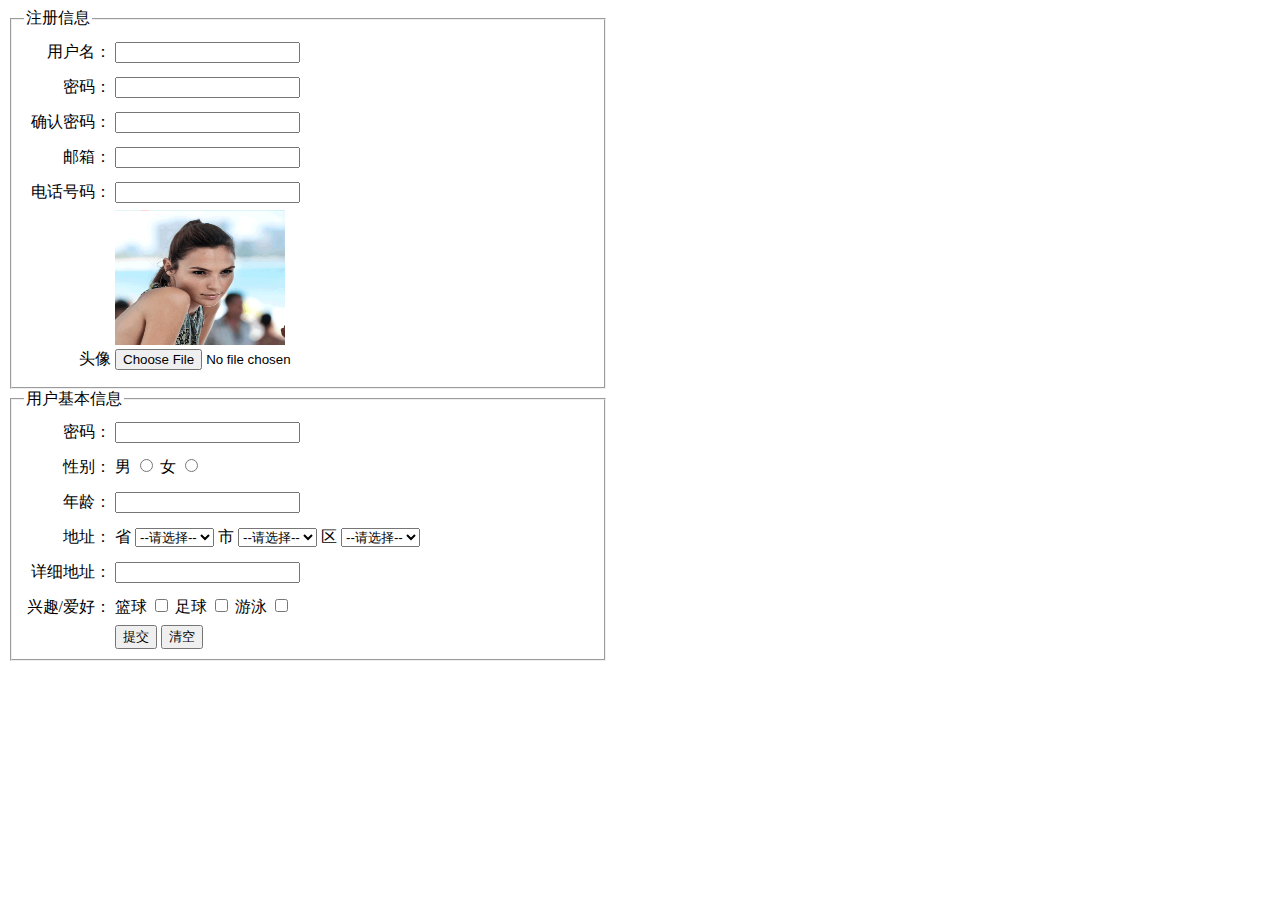
==== form/index.html @ 6caf360f "take" ====
<!DOCTYPE html>
<html lang="en">
<head>
    <meta charset="UTF-8">
    <title>表单</title>
    <link rel="stylesheet" href="./style/style.css">
</head>
<body>
<form id="formContainer" style="width:600px;">
    <fieldset>
        <legend>注册信息</legend>
        <div class="field-name">
        <label for="userName">用户名：</label></div>

        <input required maxlength="9"  type="text" id="userName"><br/>
        <div class="field-name">
            <label for="password">密码：</label></div>
        <input required minlength="4" maxlength="15"   name="password" type="password" id="password"><br/>
        <div class="field-name">
            <label for="confirmPwd">确认密码：</label></div>
        <input required minlength="4" maxlength="15" type="password" id="confirmPwd"><br/>
        <div class="field-name">
            <label for="email">邮箱：</label></div>
        <input  type="email" id="email"><br/>
        <div class="field-name">
            <label for="mobinumber">电话号码：</label></div>
        <input  name="phoneNumber" type="tel" id="mobinumber"><br/>
        <div class="field-name"><label for="icon">头像</label>
           </div>
        <div class="icon-container"> <img src="image/123_r2_c2.png" alt="头像">
            <input type="file" name="icon">
        </div>

    </fieldset>
    <fieldset>
        <legend>用户基本信息</legend>
        <div class="field-name">
            <label for="name">密码：</label></div>
        <input type="text" id="name"><br/>
        <div class="field-name">
            <label >性别：</label></div>
        <label for="genderMan">男</label>
        <input name="gender" type="radio" id="genderMan">
        <label for="genderWoman">女</label>
        <input name="gender" type="radio" id="genderWoman"><br/>
        <div class="field-name">
            <label for="age">年龄：</label></div>
        <input type="number" id="age"><br/>
        <div class="field-name"><label>地址：</label></div>
            <label for="province">省</label>
        <select name="province" id="province">
            <option value="">--请选择--</option>
            <option value="四川">四川</option>
            <option value="重庆">重庆</option>
            <option value="云南">云南</option>
            <option value="四川">四川</option>
            <option value="四川">四川</option>
        </select>

        <label for="city">市</label>
        <select name="city" id="city">
            <option value="">--请选择--</option>
            <option value="成都">成都</option>
            <option value="温江">温江</option>
            <option value="绵阳">绵阳</option>
            <option value="广安">广安</option>
            <option value="宜宾">宜宾帝国</option>
        </select>

        <label for="town">区</label>
        <select name="town" id="town">
            <option value="">--请选择--</option>
            <option value="青羊区">青羊区</option>
            <option value="郫县">郫县</option>
            <option value="成华区">成华区</option>
            <option value="温江">温江</option>
            <option value="武侯区">武侯区</option>
        </select><br/>
        <div class="field-name">
            <label for="dateilsAddr">详细地址：</label></div>
        <input type="text" id="dateilsAddr" name="dateilsAddr"><br/>
        <div class="field-name">
            <label>兴趣/爱好：</label></div>
        <label for="basketball">篮球</label>
        <input name="favourite"
               type="checkbox" id="basketball">

        <label for="football">足球</label>
        <input name="favourite"
               type="checkbox" id="football">

        <label for="swimming">游泳</label>
        <input name="favourite"
               type="checkbox" id="swimming">
<br/>
        <div class="field-name"></div>
        <input name="getup" type="submit" value="提交">
        <input type="button" value="清空">
    </fieldset>
</form>
<script src="form.js"></script>
</body>
</html>
---- form/style/style.css ----
.field-name{
    width: 87px;
    height:auto;
    text-align: right ;
    display: inline-block;
    margin:7px 0;
}
.icon-container{
    width:170px;
    height:135px;
    display: inline-block;
}
.icon-container img{
    width:100%;
    height:100%;
}
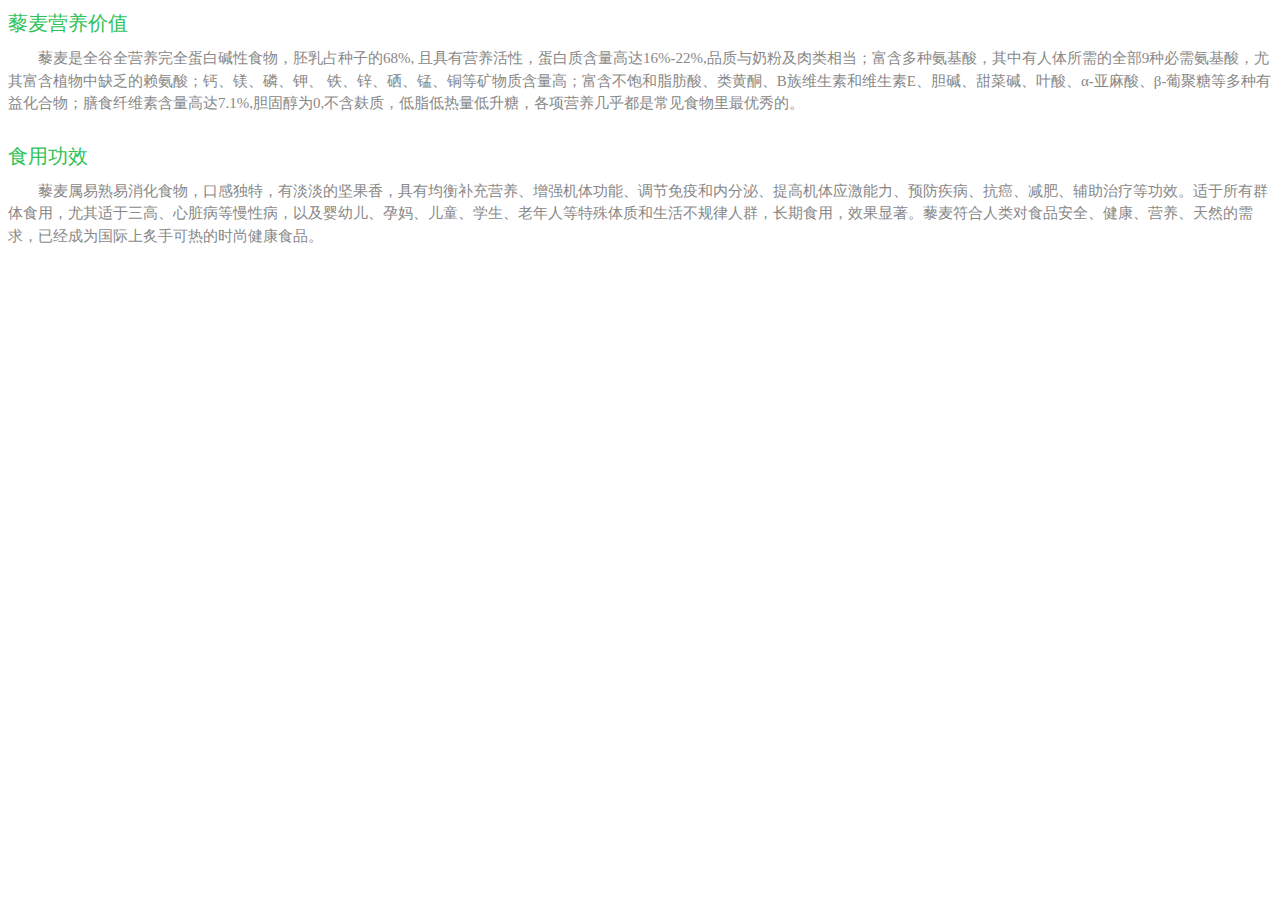
==== commit 7759a5e2: "Update index.html" ====
--- a/form/index.html
+++ b/form/index.html
@@ -1,103 +1,58 @@
 <!DOCTYPE html>
-<html lang="en">
+<html>
 <head>
-    <meta charset="UTF-8">
-    <title>表单</title>
-    <link rel="stylesheet" href="./style/style.css">
+    <meta charset="utf-8">
+    <meta name="viewport"
+          content="width=device-width, user-scalable=no, initial-scale=1.0, maximum-scale=1.0, minimum-scale=1.0">
+    <meta http-equiv="X-UA-Compatible" content="IE=edge,chrome=1">
+    <meta name="apple-mobile-web-app-capable" content="yes">
+    <meta name="apple-mobile-web-app-status-bar-style" content="#303B4F">
+    <meta content="telephone=no" name="format-detection"/>
+    <meta content="email=no" name="format-detection"/>
+    <meta name="apple-mobile-web-app-title" content="took-web">
+    <meta name="apple-mobile-web-app-status-bar-style" content="black-translucent"/>
+    <meta name="x5-orientation" content="portrait"/>
+    <meta name="x5-fullscreen" content="true"/>
+    <meta name="x5-page-mode" content="app"/>
+    <meta name="HandheldFriendly" content="true">
+    <meta name="MobileOptimized" content="320">
+    <meta name="screen-orientation" content="portrait">
+    <meta name="x5-orientation" content="portrait">
+    <meta name="full-screen" content="yes">
+    <meta name="browsermode" content="application">
+    <meta name="msapplication-tap-highlight" content="no">
+    <meta name="renderer" content="webkit|ie-comp|ie-stand">
+    <meta name="msapplication-TileColor" content="#303B4F"/>
+    <meta http-equiv="Cache-Control" content="no-siteapp"/>
+    <meta http-equiv="Pragma" content="no-cache">
+    <!-- SEO优化 -->
+    <title>藏叔农场，藜麦食谱</title>
+    <meta name="description" content="123">
+    <meta name="robots" content="index,follow">
+    <style>
+        .head{
+            color: #2fc257;
+            font-size: 20px;
+            margin: 10px 0;
+        }
+        .content{
+            color: #888;
+            font-size: 15px;
+            text-indent: 30px;
+            line-height: 1.5;
+        }
+    </style>
 </head>
+
 <body>
-<form id="formContainer" style="width:600px;">
-    <fieldset>
-        <legend>注册信息</legend>
-        <div class="field-name">
-        <label for="userName">用户名：</label></div>
+<div id="app" v-cloak>
+    <div class="head">藜麦营养价值</div>
+    <div class="content">藜麦是全谷全营养完全蛋白碱性食物，胚乳占种子的68%, 且具有营养活性，蛋白质含量高达16%-22%,品质与奶粉及肉类相当；富含多种氨基酸，其中有人体所需的全部9种必需氨基酸，尤其富含植物中缺乏的赖氨酸；钙、镁、磷、钾、 铁、锌、硒、锰、铜等矿物质含量高；富含不饱和脂肪酸、类黄酮、B族维生素和维生素E、胆碱、甜菜碱、叶酸、α-亚麻酸、β-葡聚糖等多种有益化合物；膳食纤维素含量高达7.1%,胆固醇为0,不含麸质，低脂低热量低升糖，各项营养几乎都是常见食物里最优秀的。</div>
+   <div class="img"><img src="/image/myImg.png" alt=""></div>
+    <div class="head">食用功效</div>
+    <div class="content">藜麦属易熟易消化食物，口感独特，有淡淡的坚果香，具有均衡补充营养、增强机体功能、调节免疫和内分泌、提高机体应激能力、预防疾病、抗癌、减肥、辅助治疗等功效。适于所有群体食用，尤其适于三高、心脏病等慢性病，以及婴幼儿、孕妈、儿童、学生、老年人等特殊体质和生活不规律人群，长期食用，效果显著。藜麦符合人类对食品安全、健康、营养、天然的需求，已经成为国际上炙手可热的时尚健康食品。</div>
+</div>
 
-        <input required maxlength="9"  type="text" id="userName"><br/>
-        <div class="field-name">
-            <label for="password">密码：</label></div>
-        <input required minlength="4" maxlength="15"   name="password" type="password" id="password"><br/>
-        <div class="field-name">
-            <label for="confirmPwd">确认密码：</label></div>
-        <input required minlength="4" maxlength="15" type="password" id="confirmPwd"><br/>
-        <div class="field-name">
-            <label for="email">邮箱：</label></div>
-        <input  type="email" id="email"><br/>
-        <div class="field-name">
-            <label for="mobinumber">电话号码：</label></div>
-        <input  name="phoneNumber" type="tel" id="mobinumber"><br/>
-        <div class="field-name"><label for="icon">头像</label>
-           </div>
-        <div class="icon-container"> <img src="image/123_r2_c2.png" alt="头像">
-            <input type="file" name="icon">
-        </div>
+</body>
 
-    </fieldset>
-    <fieldset>
-        <legend>用户基本信息</legend>
-        <div class="field-name">
-            <label for="name">密码：</label></div>
-        <input type="text" id="name"><br/>
-        <div class="field-name">
-            <label >性别：</label></div>
-        <label for="genderMan">男</label>
-        <input name="gender" type="radio" id="genderMan">
-        <label for="genderWoman">女</label>
-        <input name="gender" type="radio" id="genderWoman"><br/>
-        <div class="field-name">
-            <label for="age">年龄：</label></div>
-        <input type="number" id="age"><br/>
-        <div class="field-name"><label>地址：</label></div>
-            <label for="province">省</label>
-        <select name="province" id="province">
-            <option value="">--请选择--</option>
-            <option value="四川">四川</option>
-            <option value="重庆">重庆</option>
-            <option value="云南">云南</option>
-            <option value="四川">四川</option>
-            <option value="四川">四川</option>
-        </select>
-
-        <label for="city">市</label>
-        <select name="city" id="city">
-            <option value="">--请选择--</option>
-            <option value="成都">成都</option>
-            <option value="温江">温江</option>
-            <option value="绵阳">绵阳</option>
-            <option value="广安">广安</option>
-            <option value="宜宾">宜宾帝国</option>
-        </select>
-
-        <label for="town">区</label>
-        <select name="town" id="town">
-            <option value="">--请选择--</option>
-            <option value="青羊区">青羊区</option>
-            <option value="郫县">郫县</option>
-            <option value="成华区">成华区</option>
-            <option value="温江">温江</option>
-            <option value="武侯区">武侯区</option>
-        </select><br/>
-        <div class="field-name">
-            <label for="dateilsAddr">详细地址：</label></div>
-        <input type="text" id="dateilsAddr" name="dateilsAddr"><br/>
-        <div class="field-name">
-            <label>兴趣/爱好：</label></div>
-        <label for="basketball">篮球</label>
-        <input name="favourite"
-               type="checkbox" id="basketball">
-
-        <label for="football">足球</label>
-        <input name="favourite"
-               type="checkbox" id="football">
-
-        <label for="swimming">游泳</label>
-        <input name="favourite"
-               type="checkbox" id="swimming">
-<br/>
-        <div class="field-name"></div>
-        <input name="getup" type="submit" value="提交">
-        <input type="button" value="清空">
-    </fieldset>
-</form>
-<script src="form.js"></script>
-</body>
-</html>+</html>
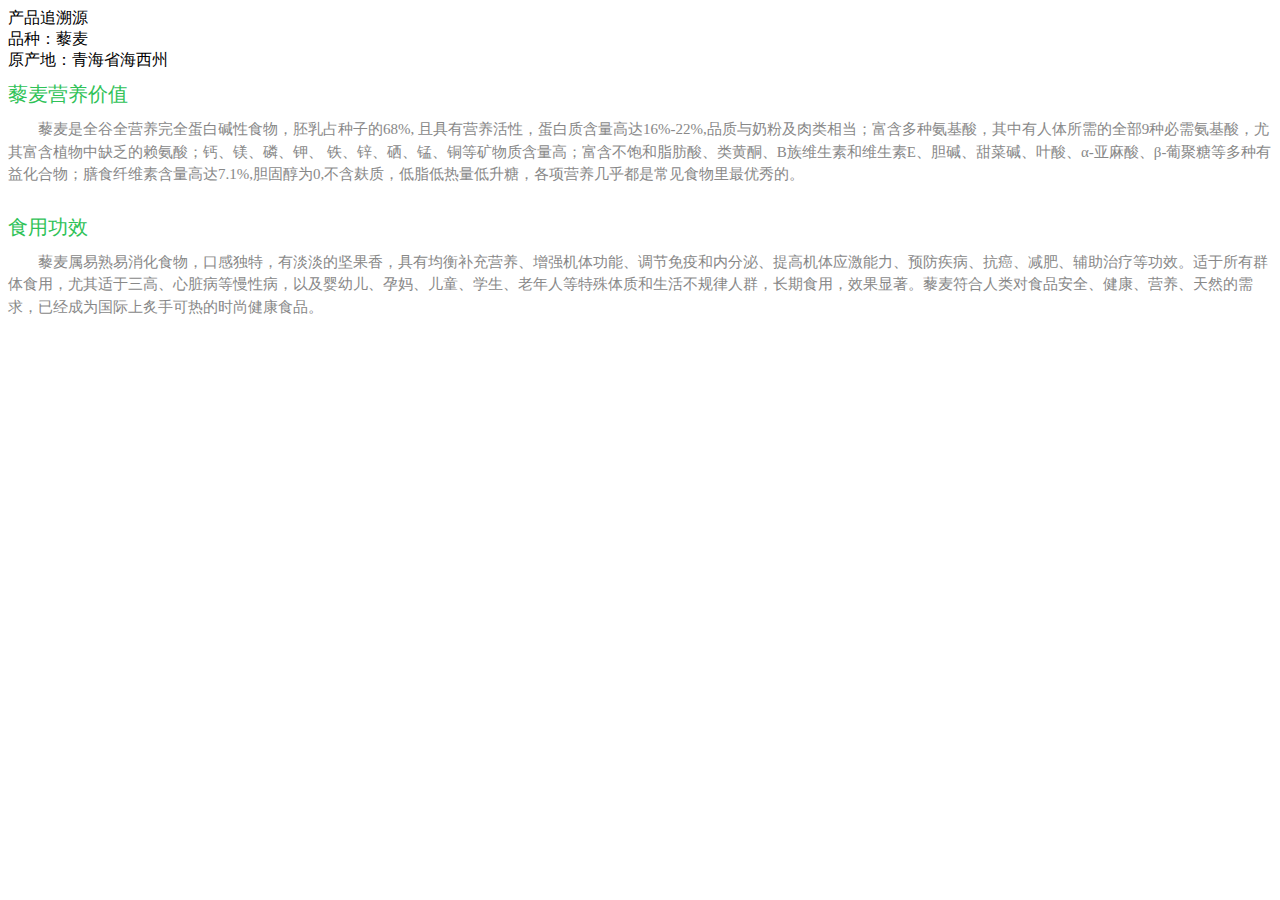
==== commit 42c654b3: "Update index.html" ====
--- a/form/index.html
+++ b/form/index.html
@@ -26,7 +26,7 @@
     <meta http-equiv="Cache-Control" content="no-siteapp"/>
     <meta http-equiv="Pragma" content="no-cache">
     <!-- SEO优化 -->
-    <title>藏叔农场，藜麦食谱</title>
+    <title>藏叔农场</title>
     <meta name="description" content="123">
     <meta name="robots" content="index,follow">
     <style>
@@ -41,14 +41,20 @@
             text-indent: 30px;
             line-height: 1.5;
         }
+        .img>img{
+            width:100%;
+        }
     </style>
 </head>
 
 <body>
 <div id="app" v-cloak>
+    <div>产品追溯源</div>
+     <div>品种：藜麦</div>
+     <div>原产地：青海省海西州</div>
     <div class="head">藜麦营养价值</div>
     <div class="content">藜麦是全谷全营养完全蛋白碱性食物，胚乳占种子的68%, 且具有营养活性，蛋白质含量高达16%-22%,品质与奶粉及肉类相当；富含多种氨基酸，其中有人体所需的全部9种必需氨基酸，尤其富含植物中缺乏的赖氨酸；钙、镁、磷、钾、 铁、锌、硒、锰、铜等矿物质含量高；富含不饱和脂肪酸、类黄酮、B族维生素和维生素E、胆碱、甜菜碱、叶酸、α-亚麻酸、β-葡聚糖等多种有益化合物；膳食纤维素含量高达7.1%,胆固醇为0,不含麸质，低脂低热量低升糖，各项营养几乎都是常见食物里最优秀的。</div>
-   <div class="img"><img src="/image/myImg.png" alt=""></div>
+   <div class="img"><img src="myImg.png" alt=""></div>
     <div class="head">食用功效</div>
     <div class="content">藜麦属易熟易消化食物，口感独特，有淡淡的坚果香，具有均衡补充营养、增强机体功能、调节免疫和内分泌、提高机体应激能力、预防疾病、抗癌、减肥、辅助治疗等功效。适于所有群体食用，尤其适于三高、心脏病等慢性病，以及婴幼儿、孕妈、儿童、学生、老年人等特殊体质和生活不规律人群，长期食用，效果显著。藜麦符合人类对食品安全、健康、营养、天然的需求，已经成为国际上炙手可热的时尚健康食品。</div>
 </div>
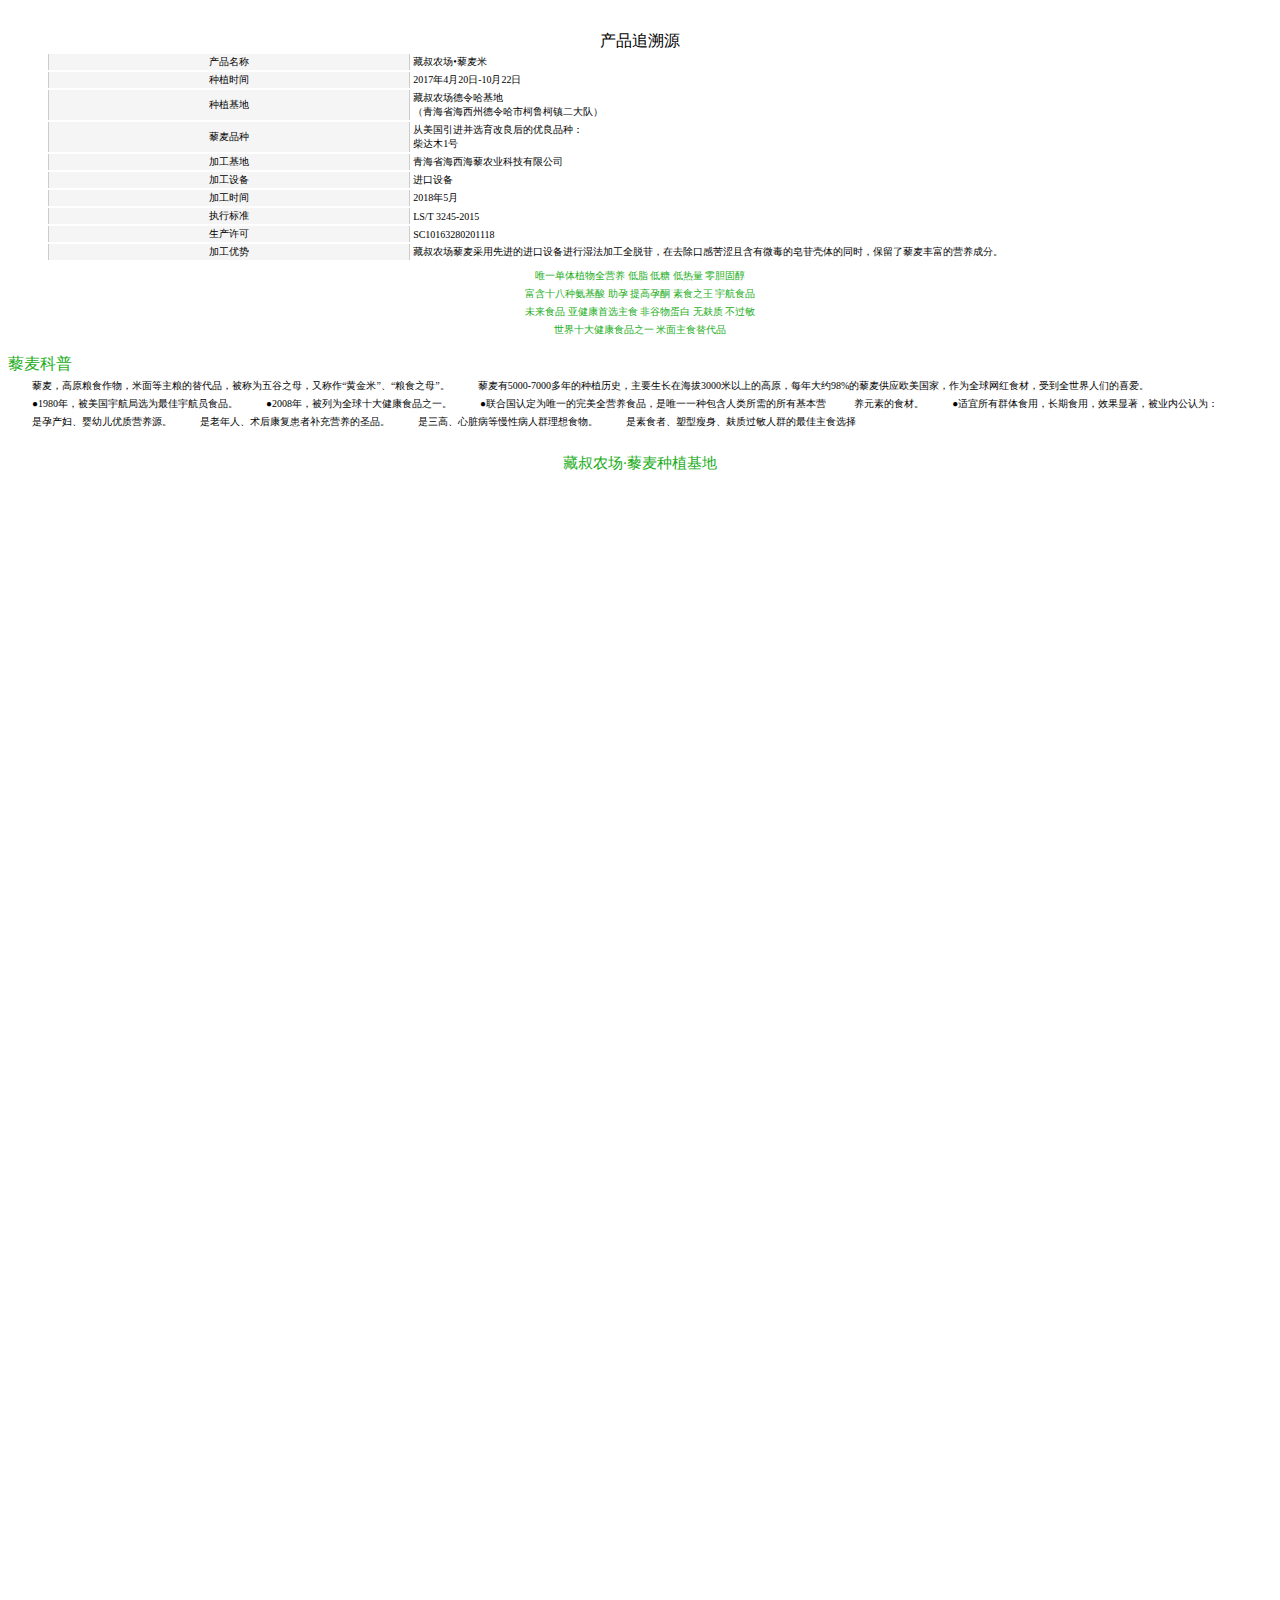
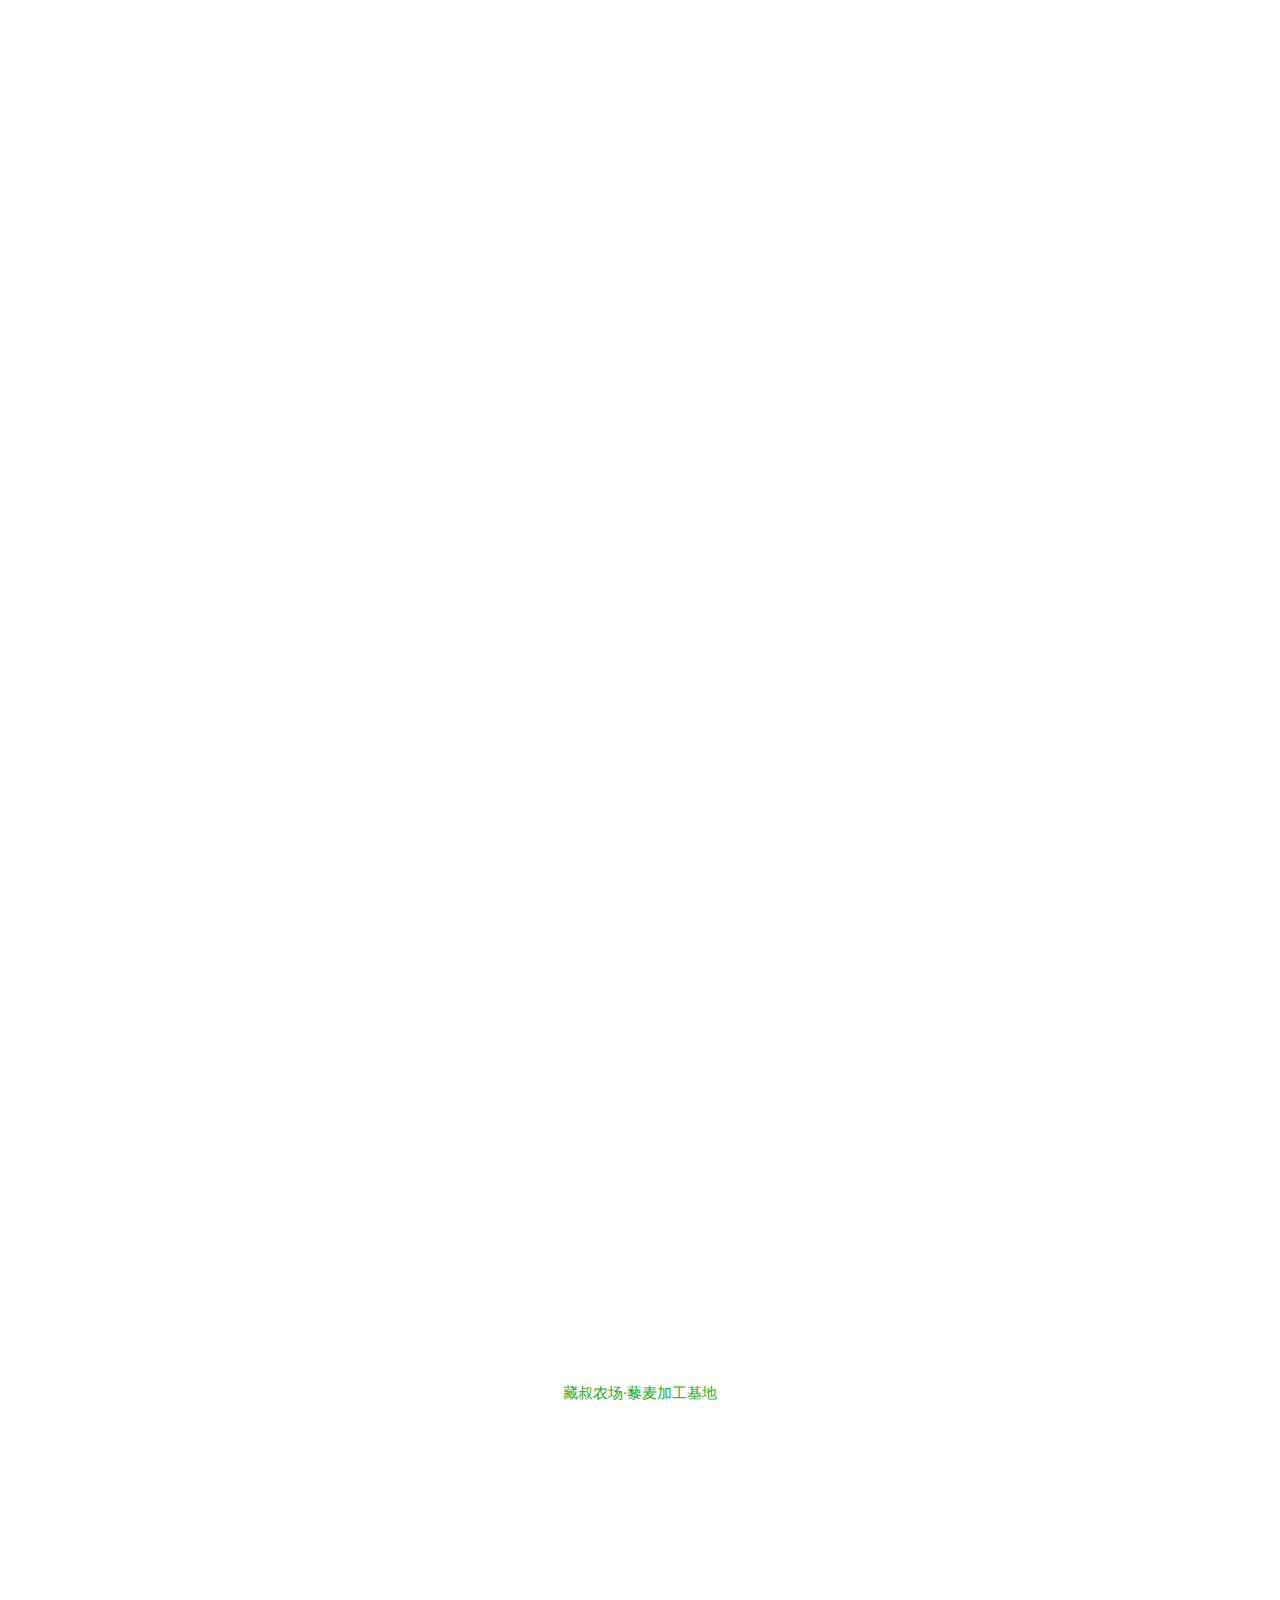
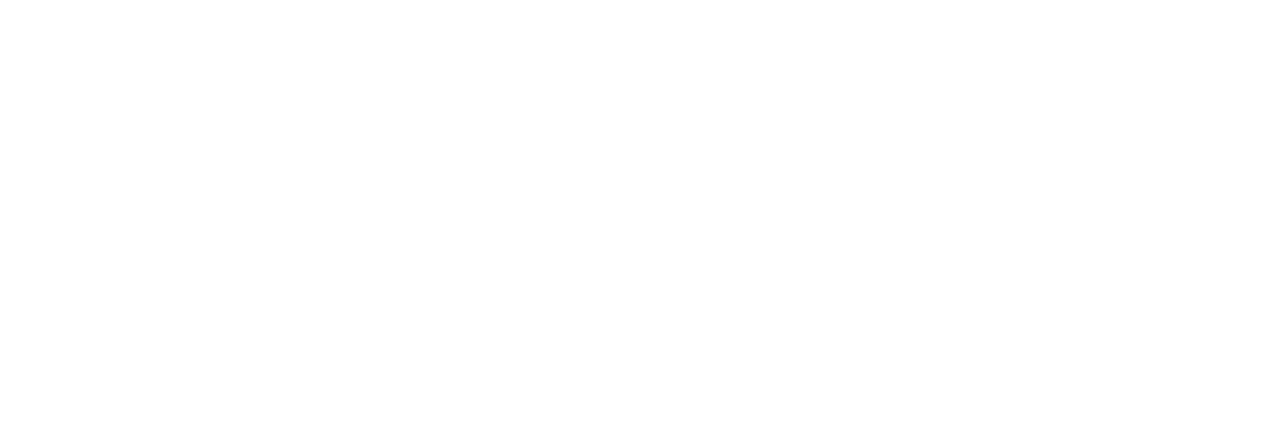
==== commit 41c81513: "Update index.html" ====
--- a/form/index.html
+++ b/form/index.html
@@ -29,34 +29,162 @@
     <title>藏叔农场</title>
     <meta name="description" content="123">
     <meta name="robots" content="index,follow">
+    <link rel="stylesheet" href="https://cdn.bootcss.com/bootstrap/3.3.7/css/bootstrap.min.css">
+    <script src="https://cdn.bootcss.com/jquery/2.1.1/jquery.min.js"></script>
+    <script src="https://cdn.bootcss.com/bootstrap/3.3.7/js/bootstrap.min.js"></script>
     <style>
         .head{
-            color: #2fc257;
-            font-size: 20px;
+            width: 30%;
+            background-color: rgba(245,245,245,1);
+            border-left: 1px #ccc solid;
+            border-right: 1px #ccc solid;
+            text-align: center;
+        }
+        .trHead{
+            border: 1px #ccc solid;
+        }
+        .headWord{
+            text-align: center;
+            font-size: 16px;
+            padding: 5px 0 0;
+        }
+        .imgLogo{
+            width:100%;
+            margin:0 auto;
+            text-align: center;
+        }
+        .imgLogo>img{
+            width: 50%;
+        }
+        .table{
+            width:96%;
+            margin:0 3%;
+        }
+        .trHead>td{
+            font-size: 10px;
+        }
+        .other{
+            margin-top: 10px;
+            text-align: center;
+            font-size: 10px;
+            color: #1AAD19;
+            line-height: 0.8;
+        }
+        .wordTip>span{
+            display: inline-block;
+            font-size: 10px;
+        }
+        .lineHead{
+            color: #1AAD19;
+            margin-top: 20px;
+        }
+        .imgHead{
+            color: #1AAD19;
+            font-size: 15px;
+            margin-top: 25px;
+            text-align: center;
+        }
+        .imgList{
+            display: flex;
+            justify-content: space-around;
+            flex-wrap: wrap;
+            width: 100vw;
+        }
+        .imgBox{
+            width: 47%;
+            height: 47vw;
             margin: 10px 0;
-        }
-        .content{
-            color: #888;
-            font-size: 15px;
-            text-indent: 30px;
-            line-height: 1.5;
-        }
-        .img>img{
-            width:100%;
         }
     </style>
 </head>
 
 <body>
 <div id="app" v-cloak>
-    <div>产品追溯源</div>
-     <div>品种：藜麦</div>
-     <div>原产地：青海省海西州</div>
-    <div class="head">藜麦营养价值</div>
-    <div class="content">藜麦是全谷全营养完全蛋白碱性食物，胚乳占种子的68%, 且具有营养活性，蛋白质含量高达16%-22%,品质与奶粉及肉类相当；富含多种氨基酸，其中有人体所需的全部9种必需氨基酸，尤其富含植物中缺乏的赖氨酸；钙、镁、磷、钾、 铁、锌、硒、锰、铜等矿物质含量高；富含不饱和脂肪酸、类黄酮、B族维生素和维生素E、胆碱、甜菜碱、叶酸、α-亚麻酸、β-葡聚糖等多种有益化合物；膳食纤维素含量高达7.1%,胆固醇为0,不含麸质，低脂低热量低升糖，各项营养几乎都是常见食物里最优秀的。</div>
-   <div class="img"><img src="myImg.png" alt=""></div>
-    <div class="head">食用功效</div>
-    <div class="content">藜麦属易熟易消化食物，口感独特，有淡淡的坚果香，具有均衡补充营养、增强机体功能、调节免疫和内分泌、提高机体应激能力、预防疾病、抗癌、减肥、辅助治疗等功效。适于所有群体食用，尤其适于三高、心脏病等慢性病，以及婴幼儿、孕妈、儿童、学生、老年人等特殊体质和生活不规律人群，长期食用，效果显著。藜麦符合人类对食品安全、健康、营养、天然的需求，已经成为国际上炙手可热的时尚健康食品。</div>
+    <div class="imgLogo"><img src="11.png" alt=""></div>
+    <div class="headWord">产品追溯源</div>
+    <table class="table">
+        <tbody>
+        <tr class="trHead">
+            <td class="head">产品名称</td>
+            <td>藏叔农场•藜麦米</td>
+        </tr>
+        <tr class="trHead">
+            <td class="head">种植时间</td>
+            <td>2017年4月20日-10月22日</td>
+        </tr>
+        <tr class="trHead">
+            <td class="head">种植基地</td>
+            <td>藏叔农场德令哈基地<br/>
+                （青海省海西州德令哈市柯鲁柯镇二大队）</td>
+        </tr>
+        <tr class="trHead">
+            <td class="head">藜麦品种</td>
+            <td>从美国引进并选育改良后的优良品种：<br/>
+                柴达木1号</td>
+        </tr>
+        <tr class="trHead">
+            <td class="head">加工基地</td>
+            <td>青海省海西海藜农业科技有限公司</td>
+        </tr>
+        <tr class="trHead">
+            <td class="head">加工设备</td>
+            <td>进口设备</td>
+        </tr>
+        <tr class="trHead">
+            <td class="head">加工时间</td>
+            <td>2018年5月</td>
+        </tr>
+        <tr class="trHead">
+            <td class="head">执行标准</td>
+            <td>LS/T 3245-2015</td>
+        </tr>
+        <tr class="trHead">
+            <td class="head">生产许可</td>
+            <td>SC10163280201118</td>
+        </tr>
+        <tr class="trHead">
+            <td class="head">加工优势</td>
+            <td>藏叔农场藜麦采用先进的进口设备进行湿法加工全脱苷，在去除口感苦涩且含有微毒的皂苷壳体的同时，保留了藜麦丰富的营养成分。</td>
+        </tr>
+
+        </tbody>
+    </table>
+    <div class="other">
+        <p>唯一单体植物全营养   低脂 低糖 低热量    零胆固醇</p>
+        <p>富含十八种氨基酸   助孕  提高孕酮    素食之王   宇航食品</p>
+        <p>未来食品   亚健康首选主食   非谷物蛋白 无麸质 不过敏</p>
+        <p>世界十大健康食品之一   米面主食替代品</p>
+    </div>
+    <div class="lineHead">藜麦科普</div>
+    <div class="wordTip">
+        <span style="text-indent: 24px;">藜麦，高原粮食作物，米面等主粮的替代品，被称为五谷之母，又称作“黄金米”、“粮食之母”。<br/></span>
+        <span style="text-indent: 24px;">藜麦有5000-7000多年的种植历史，主要生长在海拔3000米以上的高原，每年大约98%的藜麦供应欧美国家，作为全球网红食材，受到全世界人们的喜爱。<br/></span>
+        <span style="text-indent: 24px;">●1980年，被美国宇航局选为最佳宇航员食品。<br/></span>
+        <span style="text-indent: 24px;">●2008年，被列为全球十大健康食品之一。<br/></span>
+        <span style="text-indent: 24px;">●联合国认定为唯一的完美全营养食品，是唯一一种包含人类所需的所有基本营<br/></span>
+        <span style="text-indent: 24px;">养元素的食材。<br/></span>
+        <span style="text-indent: 24px;">●适宜所有群体食用，长期食用，效果显著，被业内公认为：<br/></span>
+        <span style="text-indent: 24px;">是孕产妇、婴幼儿优质营养源。<br/></span>
+        <span style="text-indent: 24px;">是老年人、术后康复患者补充营养的圣品。<br/></span>
+        <span style="text-indent: 24px;">是三高、心脏病等慢性病人群理想食物。<br/></span>
+        <span style="text-indent: 24px;">是素食者、塑型瘦身、麸质过敏人群的最佳主食选择<br/></span>
+    </div>
+    <div class="imgHead">藏叔农场·藜麦种植基地</div>
+    <div class="imgList">
+        <div class="imgBox"><img src="1.png" alt=""></div>
+        <div class="imgBox"><img src="2.png" alt=""></div>
+        <div class="imgBox"><img src="3.png" alt=""></div>
+        <div class="imgBox"><img src="4.png" alt=""></div>
+        <div class="imgBox"><img src="5.png" alt=""></div>
+        <div class="imgBox"><img src="6.png" alt=""></div>
+        <div class="imgBox"><img src="7.png" alt=""></div>
+        <div class="imgBox"><img src="8.png" alt=""></div>
+    </div>
+    <div class="imgHead">藏叔农场·藜麦加工基地</div>
+    <div class="imgList">
+        <div class="imgBox"><img src="9.png" alt=""></div>
+        <div class="imgBox"><img src="10.png" alt=""></div>
+    </div>
 </div>
 
 </body>
